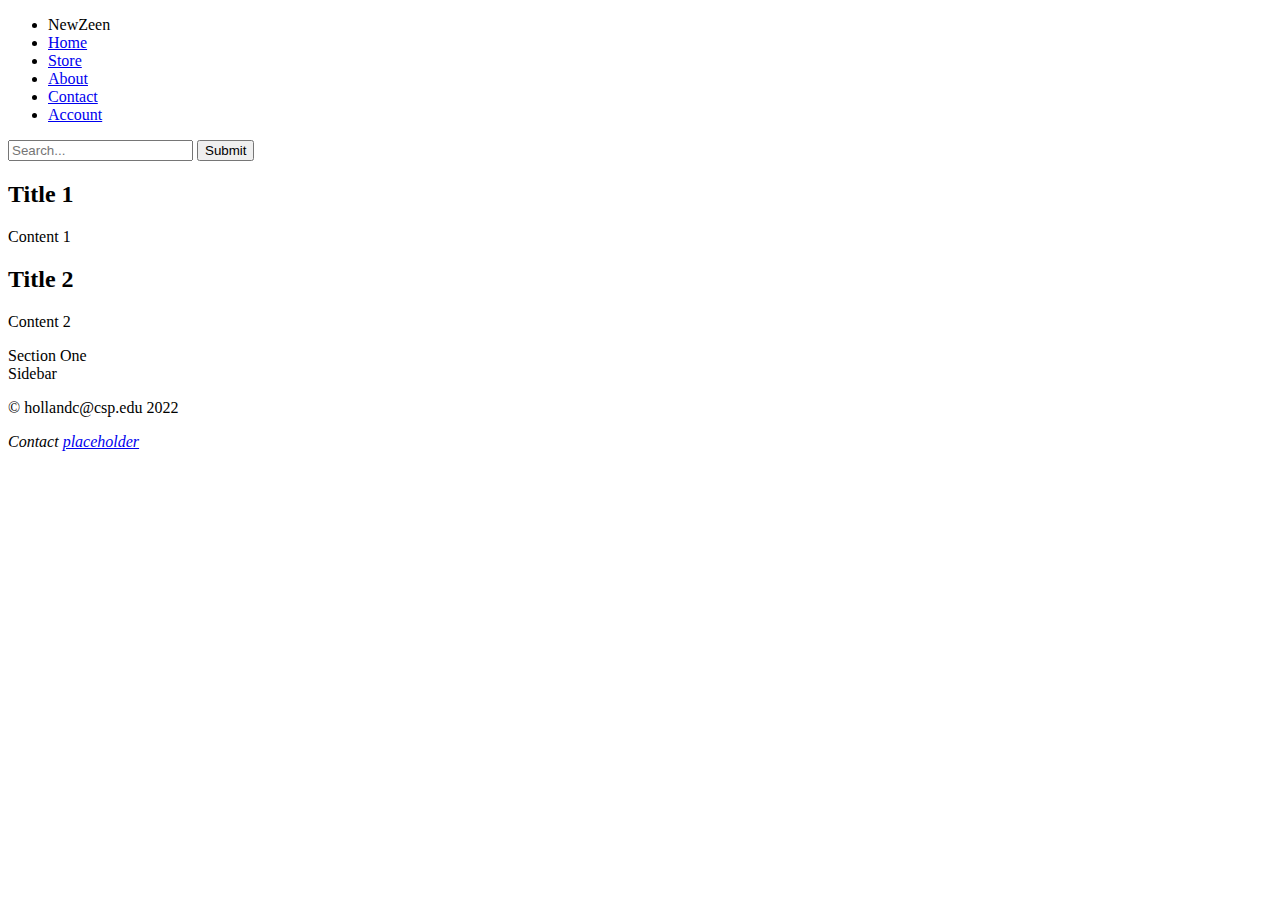
==== about.html @ 4b367db0 "About Page" ====
<!DOCTYPE html>
<html>
   <head>
      <meta charset="utf-8">
      <title>About</title>
      <meta name="viewport" content="width=device-width, initial-scale=1.0">
      <link rel="stylesheet" href="style.css">
   </head>
   <header>
      <div class="main-nav">
         <ul class="nav">
            <li class="company">NewZeen</li>
            <li><a href="/">Home</a>
            <li><a href="#">Store</a>
            <li><a href="about.html">About</a>
            <li><a href="#">Contact</a>
            <li><a href="#">Account</a>
         </ul>
         <div class="search-bar">
            <input type="text" placeholder="Search...">
            <button type="submit">Submit</button>
         </div>
      </div>
   </header>
   <body>
      <main role="main">
         <article>
            <h2>Title 1</h2>
            <p>Content 1</p>
         </article>
         <article>
            <h2>Title 2</h2>
            <p>Content 2</p>
         </article>
      </main>
      <section>
         Section One
      </section>
      <aside>
         Sidebar
      </aside>
      <footer>
         <p>&copy; hollandc@csp.edu 2022</p>
         <address>
            Contact <a href="hollandc@csp.edu">placeholder</a>
         </address>
      </footer>
   </body>
</html>
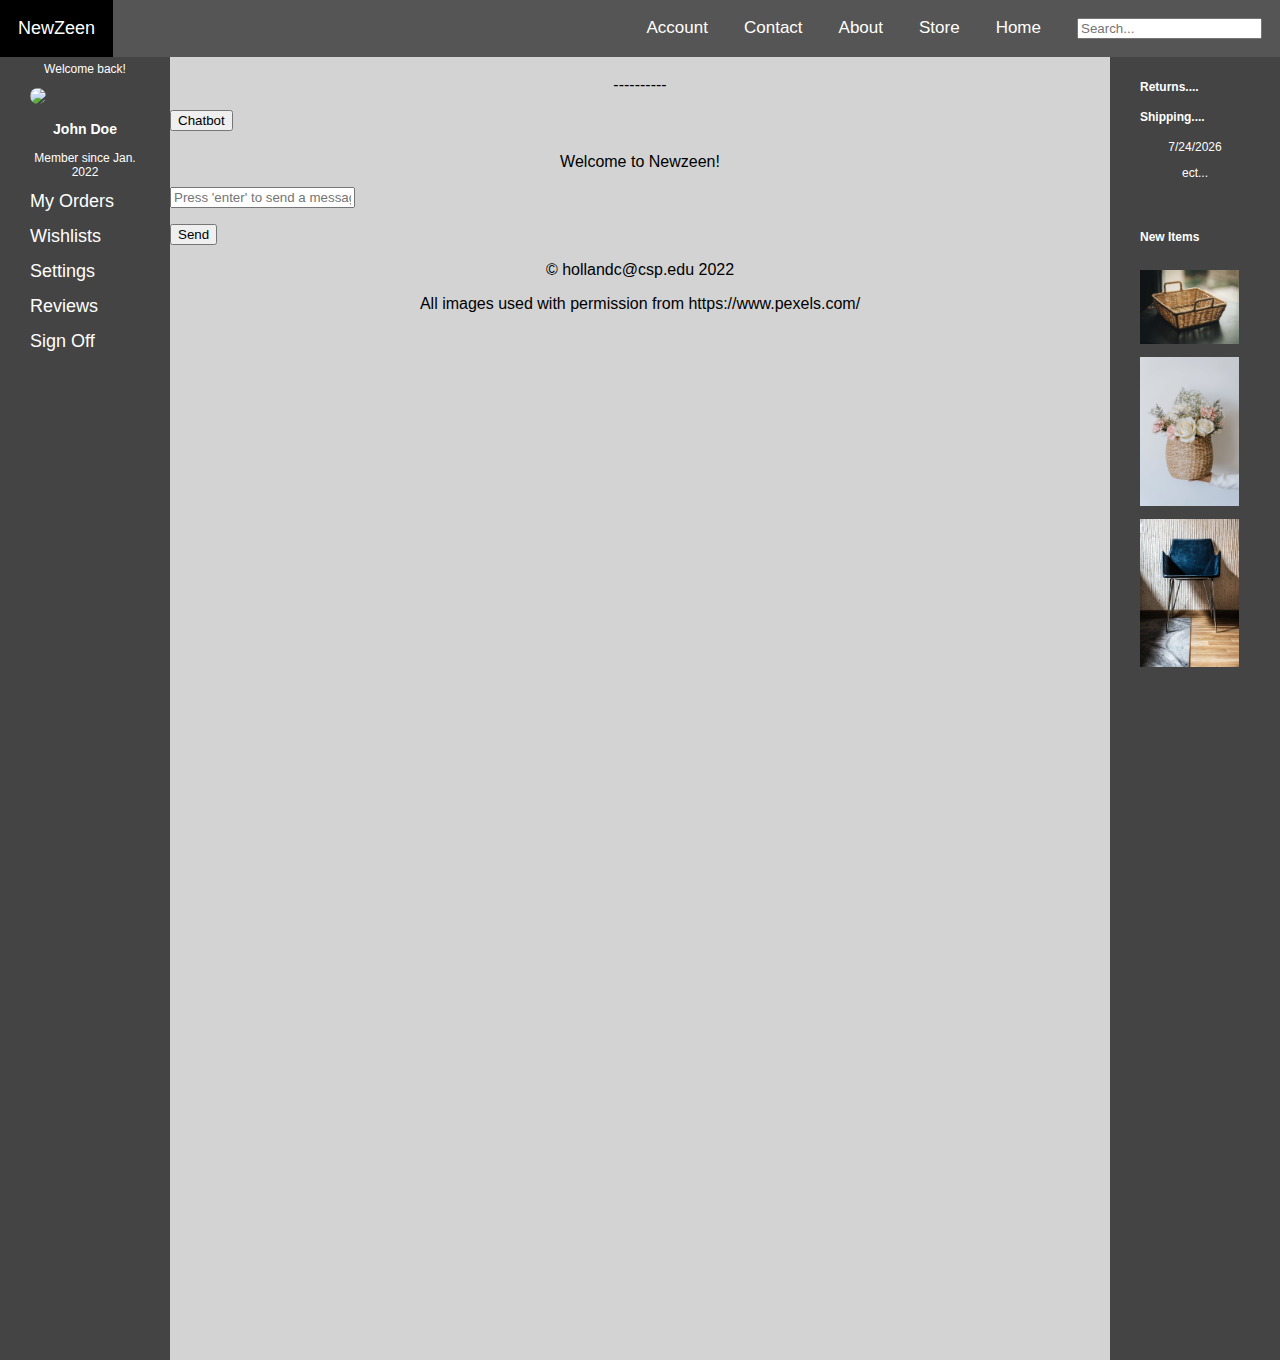
==== commit 9d0dd44d: "Add files via upload" ====
--- a/about.html
+++ b/about.html
@@ -4,46 +4,107 @@
       <meta charset="utf-8">
       <title>About</title>
       <meta name="viewport" content="width=device-width, initial-scale=1.0">
-      <link rel="stylesheet" href="style.css">
+	  <link rel="stylesheet" href="style.css">
+     <script src="https://ajax.googleapis.com/ajax/libs/jquery/3.5.1/jquery.min.js"></script>
+	  <script src="https://kit.fontawesome.com/d688da91fc.js" crossorigin="anonymous"></script>
+     <script src="chatbot/scripts/chatbot.js"></script>
+    <script src="chatbot/scripts/botResponse.js"></script>
+    <script src="chatbot/scripts/strings.js"></script>
+    <link rel="stylesheet" href="chatbot/css/chatbot.css">
    </head>
-   <header>
-      <div class="main-nav">
-         <ul class="nav">
-            <li class="company">NewZeen</li>
-            <li><a href="/">Home</a>
-            <li><a href="#">Store</a>
-            <li><a href="about.html">About</a>
-            <li><a href="#">Contact</a>
-            <li><a href="#">Account</a>
-         </ul>
-         <div class="search-bar">
-            <input type="text" placeholder="Search...">
-            <button type="submit">Submit</button>
+   <body>
+      <header>
+         <!-- begin nav menu -->
+         <div class="navbar">
+            <a style="float: right"><input type="text" placeholder="Search..."></a>
+            <a href="index.html">Home</a>
+            <a href="store.html">Store</a>
+            <a href="about.html">About</a>
+            <a href="contact.html">Contact</a>
+            <a href="account.html">Account</a>
+            <a style="float: left" id="title">NewZeen</a>
+            <!-- end nav menu -->
          </div>
-      </div>
-   </header>
-   <body>
-      <main role="main">
-         <article>
-            <h2>Title 1</h2>
-            <p>Content 1</p>
-         </article>
-         <article>
-            <h2>Title 2</h2>
-            <p>Content 2</p>
-         </article>
-      </main>
-      <section>
-         Section One
+      </header>
+      <!-- begin left sidebar -->
+      <section id="left-side">
+         <p>Welcome back!</p>
+         <div class="profile">
+            <img src="https://picsum.photos/100" class="profile-image">
+            <h3>John Doe</h3>
+            <p>Member since Jan. 2022</p>
+         </div>
+         <div class="left-menu">
+            <a href="#"><i class="fa-solid fa-book-journal-whills"></i> My Orders</a>
+            <br><br>
+            <a href="#"><i class="fas fa-heart"></i> Wishlists</a>
+            <br><br>
+            <a href="#"><i class="fa-solid fa-business-time"></i> Settings</a>
+            <br><br>
+            <a href="#"><i class="fa-solid fa-user"></i> Reviews</a>
+            <br><br>
+            <a href="#"><i class="fa-solid fa-phone-slash"></i> Sign Off</a>
+         </div>
       </section>
+      <!-- end left sidebar -->
+      <!-- begin right sidebar -->
       <aside>
-         Sidebar
+         <div class="widget">
+            <h4>Returns....</h4>
+            <h4>Shipping....</h4>
+            <p>
+               <script>document.write(new Date().toLocaleDateString()); </script>
+            </p>
+            <!-- todays date script -->
+            <p>ect...</p>
+         </div>
+         <!-- end top right sidebar -->
+         <div class="widget socials">
+            <h4>New Items</h4>
+            <img src="images/basket.jpeg" alt="Wicker basket image" class="hot-image">
+            <img src="images/flower.jpeg" alt="Photo of flowers in a basket" class="hot-image">
+            <img src="images/chair.jpeg" alt="Photo of a dark blue chair" class="hot-image">
+         </div>
       </aside>
+      <!-- end bottom right sidebar -->
+<section id="blank-space">
+	         </section>
+      <section id="misc">
+         <p>----------</p>
+      </section>
+      <div class="chat-block">
+         <div class="collapse-bar">
+             <button id="chat-button" type="button" class="collapsible" onclick="changeView()">Chatbot</button>
+         </div>
+         <div class="full-chat-box" id="full-chat-box">
+             <!-- Messages container -->
+             <div class="outer-container">
+                 <div class="chat-container">
+                     <!-- Messages -->
+                     <div id="chatbox">
+                         <h5 id="chat-timestamp"></h5>
+                         <p id="botStarterMessage" class="botText"><span>Welcome to Newzeen!</span></p>
+                     </div>
+                     <!-- User Input -->
+                     <div class="chat-bar-input-block">
+                         <div id="userInput">
+                             <input type="text" id="textInput" class="input-box" name="msg" placeholder="Press 'enter' to send a message">
+                             <p></p>
+                         </div>
+                         <div class="chat-bar-buttons">
+                             <button id="sendButton" type="button" onclick="sendButton()">Send</button>
+                         </div>
+                         <div id="input-block-bottom">
+                             <p></p>
+                         </div>
+                     </div>
+                 </div>
+             </div>
+         </div>
+     </div>
       <footer>
          <p>&copy; hollandc@csp.edu 2022</p>
-         <address>
-            Contact <a href="hollandc@csp.edu">placeholder</a>
-         </address>
+         <p>All images used with permission from https://www.pexels.com/
       </footer>
    </body>
 </html>
--- a/style.css
+++ b/style.css
@@ -0,0 +1,130 @@
+h1 {
+	text-align: center;
+}
+
+p {
+	text-align: center;
+}
+
+body {
+	margin: 0;
+	font-family: Arial, Helvetica, sans-serif;
+	background-color: lightgray;
+}
+
+#title {
+	font-size: 18px
+}
+
+.navbar {
+	width: 100%;
+	background-color: #555;
+	overflow: auto;
+	position: fixed;
+}
+
+.navbar a {
+	float: right;
+	padding: 18px;
+	color: white;
+	text-decoration: none;
+	font-size: 17px;
+}
+
+.navbar a:hover {
+	background-color: #000;
+}
+
+
+/* main image */
+
+.title-image {
+	max-width: 60%;
+	height: auto;
+	border-radius: 20%;
+	display: block;
+	margin-left: auto;
+	margin-right: auto;
+}
+
+
+/* images in right sidebar */
+
+.hot-image {
+	width: 90%;
+	height: 90%;
+	padding-top: 10px;
+	margin: 0 auto;
+}
+
+
+/* left sidebar */
+
+#left-side {
+	background: #444;
+	height: 1280px;
+	width: 110px;
+	color: #fff;
+	float: left;
+	padding: 30px;
+	font-size: 12px;
+	margin-top: 20px
+}
+
+.profile-image {
+	margin: auto;
+	border-radius: 50%;
+}
+
+.left-menu a {
+	font-size: 18px;
+	color: white;
+	text-decoration: none;
+}
+
+.left-menu a:hover {
+	background-color: black;
+}
+
+
+/* right sidebar */
+
+aside {
+	background: #444;
+	height: 1300px;
+	width: 110px;
+	color: #fff;
+	float: right;
+	padding: 30px;
+	font-size: 12px;
+}
+
+h3 {
+	text-align: center;
+}
+
+aside .widget {
+	margin: 50px 0;
+}
+
+
+/* border holders(please remove when finished with project) -CH */
+
+#about {
+	border-style: dotted;
+}
+
+#welcome {
+	border-style: dotted;
+}
+
+#blank-space {
+	padding-top: 60px;
+}
+
+/* contact form */
+div.form {
+	display: block;
+	text-align: center;
+}
+
